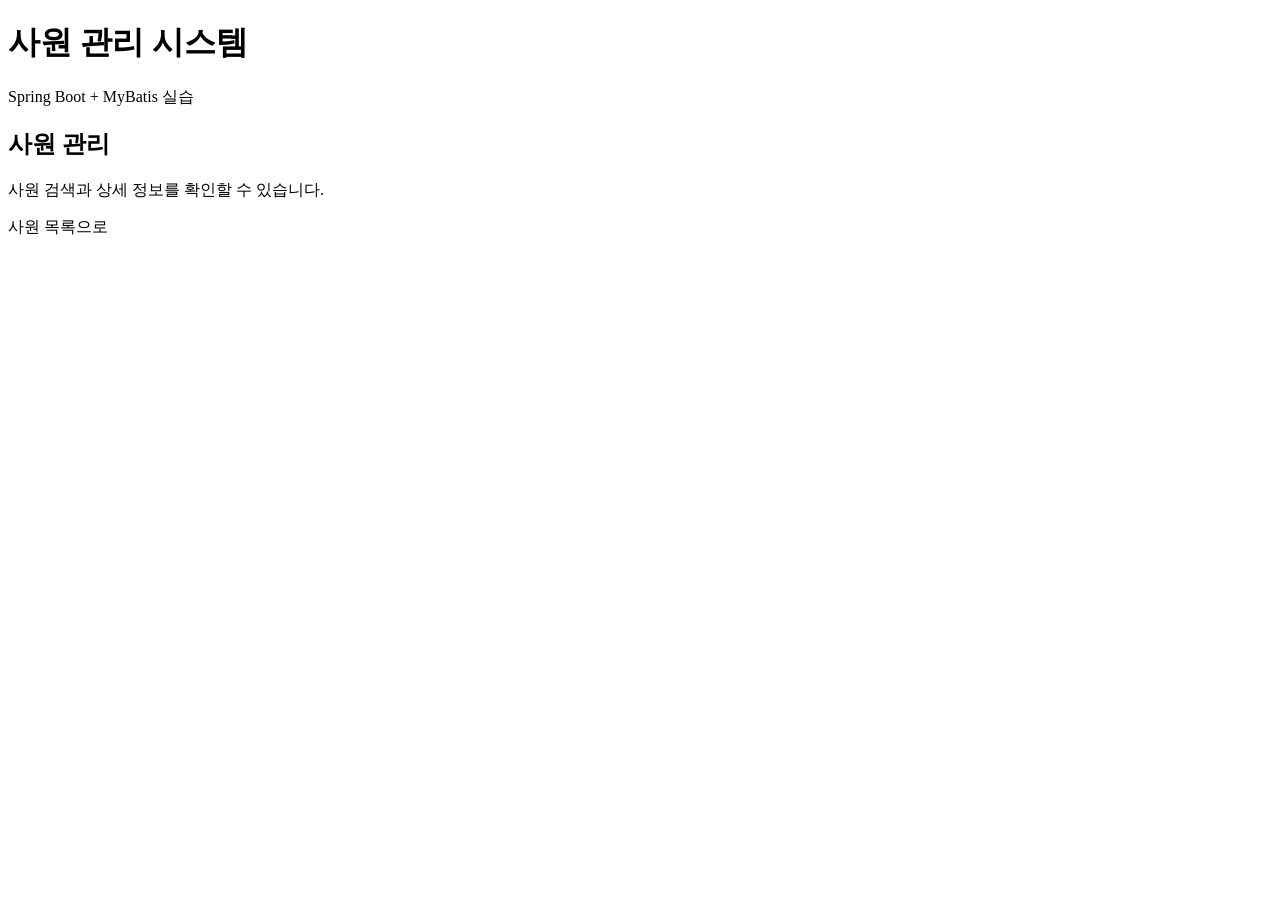
==== test/src/main/resources/templates/index.html @ bc76844a "0911" ====
<!DOCTYPE html>
<html lang="ko"
      xmlns:th="http://www.thymeleaf.org">

<head>
    <meta charset="UTF-8">
    <meta name="viewport" content="width=device-width, initial-scale=1">

    <title>사원 관리 시스템</title>

    <link rel="stylesheet" th:href="@{/css/basic.css}">
    <link rel="stylesheet" th:href="@{/css/component.css}">
    <link rel="stylesheet" th:href="@{/css/app-shell.css}">
    <link rel="stylesheet" th:href="@{/css/hr.css}">
</head>

<body>

<main class="app-main container container--wide">

    <div class="page-head">

        <div>
            <h1>사원 관리 시스템</h1>
            <p>Spring Boot + MyBatis 실습</p>
        </div>

    </div>


    <div class="card"
         style="padding: var(--space-6)">

        <h2>사원 관리</h2>

        <p class="muted mt-2">
            사원 검색과 상세 정보를 확인할 수 있습니다.
        </p>

        <a class="btn btn--primary mt-4"
           th:href="@{/emps}">
            사원 목록으로
        </a>

    </div>

</main>

</body>
</html>
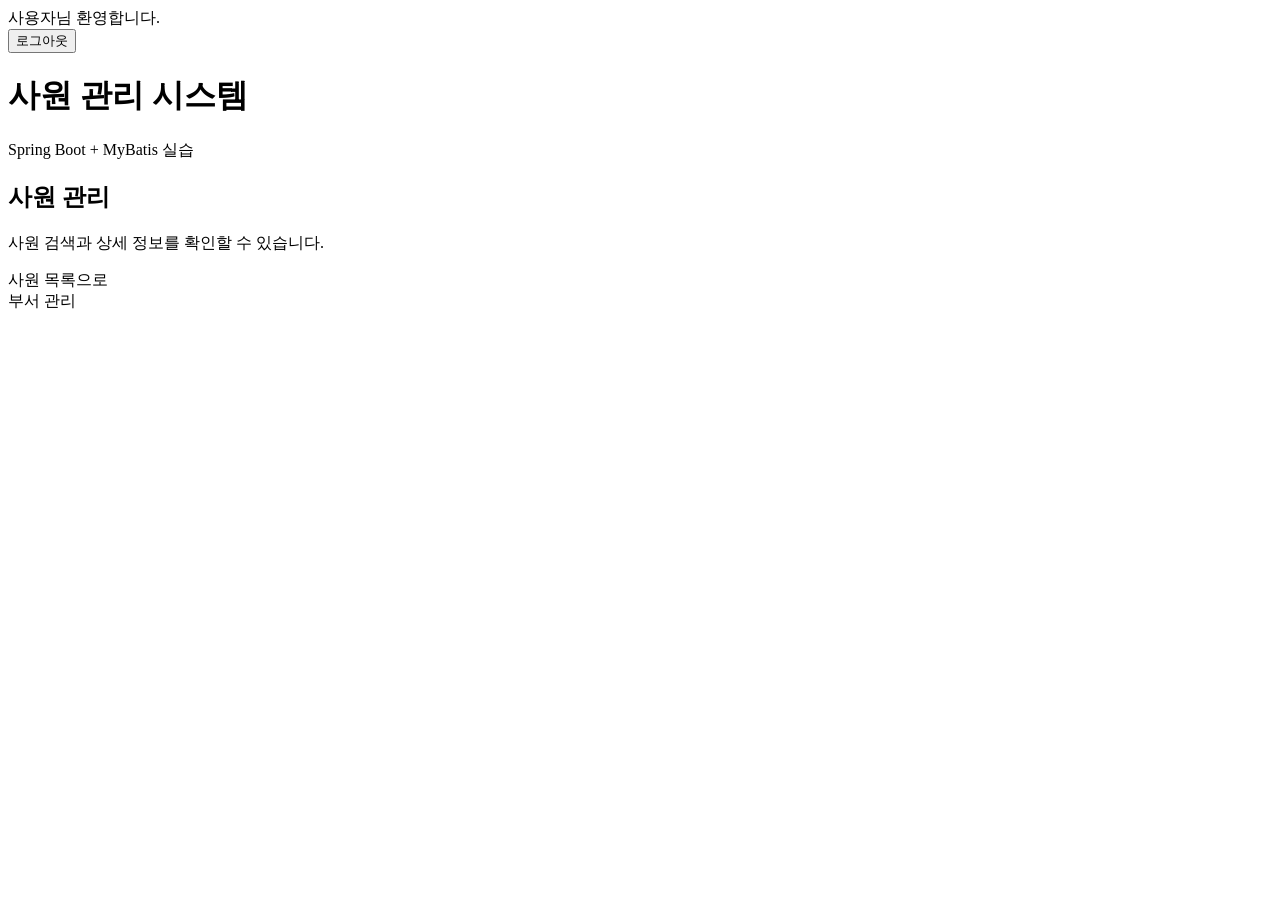
==== commit e978db3c: "0921" ====
--- a/test/src/main/resources/templates/index.html
+++ b/test/src/main/resources/templates/index.html
@@ -16,33 +16,52 @@
 
 <body>
 
+<div th:if="${session.loginMember != null}">
+    <span th:text="|${session.loginMember.memberName}님 환영합니다.|">
+        사용자님 환영합니다.
+    </span>
+
+    <form th:action="@{/logout}" method="post">
+        <button class="btn btn--secondary" type="submit">
+            로그아웃
+        </button>
+    </form>
+</div>
+
 <main class="app-main container container--wide">
 
+    
     <div class="page-head">
-
+        
         <div>
             <h1>사원 관리 시스템</h1>
             <p>Spring Boot + MyBatis 실습</p>
         </div>
+        
+    </div>
+    
+    
+    <div class="card"
+    style="padding: var(--space-6)">
+    
+    <h2>사원 관리</h2>
+    
+    <p class="muted mt-2">
+        사원 검색과 상세 정보를 확인할 수 있습니다.
+    </p>
+    
+    <a class="btn btn--primary mt-4"
+    th:href="@{/emps}">
+    사원 목록으로
+    </a>
 
-    </div>
-
-
-    <div class="card"
-         style="padding: var(--space-6)">
-
-        <h2>사원 관리</h2>
-
-        <p class="muted mt-2">
-            사원 검색과 상세 정보를 확인할 수 있습니다.
-        </p>
-
-        <a class="btn btn--primary mt-4"
-           th:href="@{/emps}">
-            사원 목록으로
-        </a>
-
-    </div>
+</div>
+<a th:if="${session.loginMember != null
+        and session.loginMember.role == 'ADMIN'}"
+class="btn btn--primary"
+th:href="@{/depts}">
+부서 관리
+</a>
 
 </main>
 
